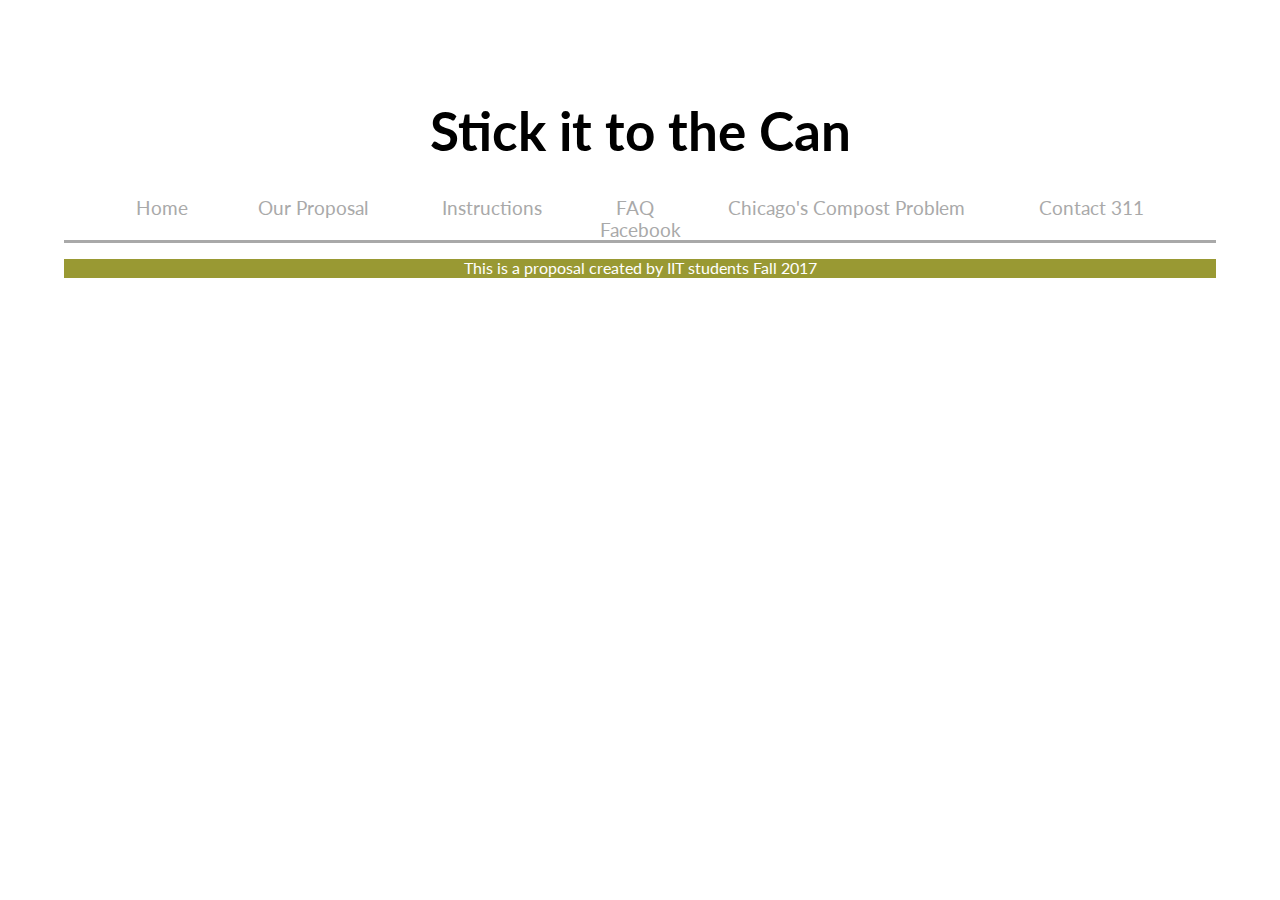
==== contact311.html @ 52d9da7b "made all links at least work, but faq and contact311 don't have anything. Linked to facebook" ====
<!DOCTYPE html>
<html lang="en">
<head>
    <meta charset="UTF-8">
    <title>Stick it to the Can</title>
    <link rel="stylesheet" type="text/css" href="normalize.css" />
    <link rel="stylesheet" type="text/css" href="style.css" />
    <link href="https://fonts.googleapis.com/css?family=Lato" rel="stylesheet">
</head>
<body>
<div id= wrapper>
    <section id= "title">
        <h1>Stick it to the Can</h1>
    </section>
    <header id="nav">
        <nav>
            <ul>
                <li><a href="index.html">Home</a>
                <li><a href="proposal.html">Our Proposal</a></li>
                <li><a href="instruction.html">Instructions</a></li>
                <li><a href="faq.html">FAQ</a></li>
                <li><a href="chicagoproblem.html">Chicago's Compost Problem</a></li>
                <li><a href="contact311.html">Contact 311</a></li>
                <li><a href="https://www.facebook.com/StickItToTheCan/" target="_blank">Facebook</a></li>
            </ul>
        </nav>
    </header>
    <section id="contact311">

    </section>
    <footer id="footer">
        <p>This is a proposal created by IIT students Fall 2017</p>
    </footer>
</div>
</body>
</html>
---- style.css ----
#wrapper{
    width: auto;
    margin: 5%;
    /*padding: 5%, 5%;*/
    align-content: center;
}
#nav ul {
    color:black;
    font-family: 'Lato', sans-serif;
    list-style-type:none;
    padding: 0;
    margin: 20px 0 0 0;
    text-align: center;
    border-bottom: 3px solid darkgray;
}
#nav ul li {
    margin: 0 15px;
    display: inline-block;
}
#nav ul li a {
    clear: left;   
    text-decoration: none;
    color: darkgray;
    font-size: 19px;
    padding: 20px;
}
#nav ul li a:hover{
    color: black;
}
#title{
    font-family: 'Lato', sans-serif;
    text-align: center;
    font-size: 20pt;
}
#slideshow{
    text-align: center;
    padding: 2%;
}
#footer{
    font-family: 'Lato', sans-serif;
    color: white;
    text-align: center;
    width: 100%;
    background-color:#999933;
}
#aboutus{
    font-family: 'Lato', sans-serif;
    font-size: 15pt;
    font-weight: 400;
    text-align: center;
    line-height: 150%;
    padding: 2%;
}
#summary{
    font-family: 'Lato', sans-serif;
    font-size: 15pt;
    font-weight: 400;
    text-align: center;
    line-height: 150%;
    padding: 2%;
}
#instruction{
    text-align: center;
    padding: 2%;
}
#alternatives{
    font-family: 'Lato', sans-serif;
    font-size: 15pt;
    font-weight: 500;
    line-height: 150%;
    padding: 3%;
    width: 70%;
    position: absolute;
    left: 20%;
}
#alternatives h2{
    text-align: center;
    font-size: 20pt;
    font-weight: 700;
    text-decoration: underline;
} 
#alternatives h3{
    text-align: center;
    font-size: 18pt;
    font-weight: 600;
    text-decoration: underline;
} 
#alternatives ol{
    list-style-position: inside;
    padding-left: 22em;
    font-size: 16pt;
}
#compoststeps ol{
    font-size: 17pt;
    padding-left: 2em;
    line-height: 2em;
}

#yardwasteinfo {
    font-family: 'Lato', sans-serif;
    font-size: 15pt;
    font-weight: 400;
    text-align: center;
    line-height: 150%;
    padding: 2%;
}
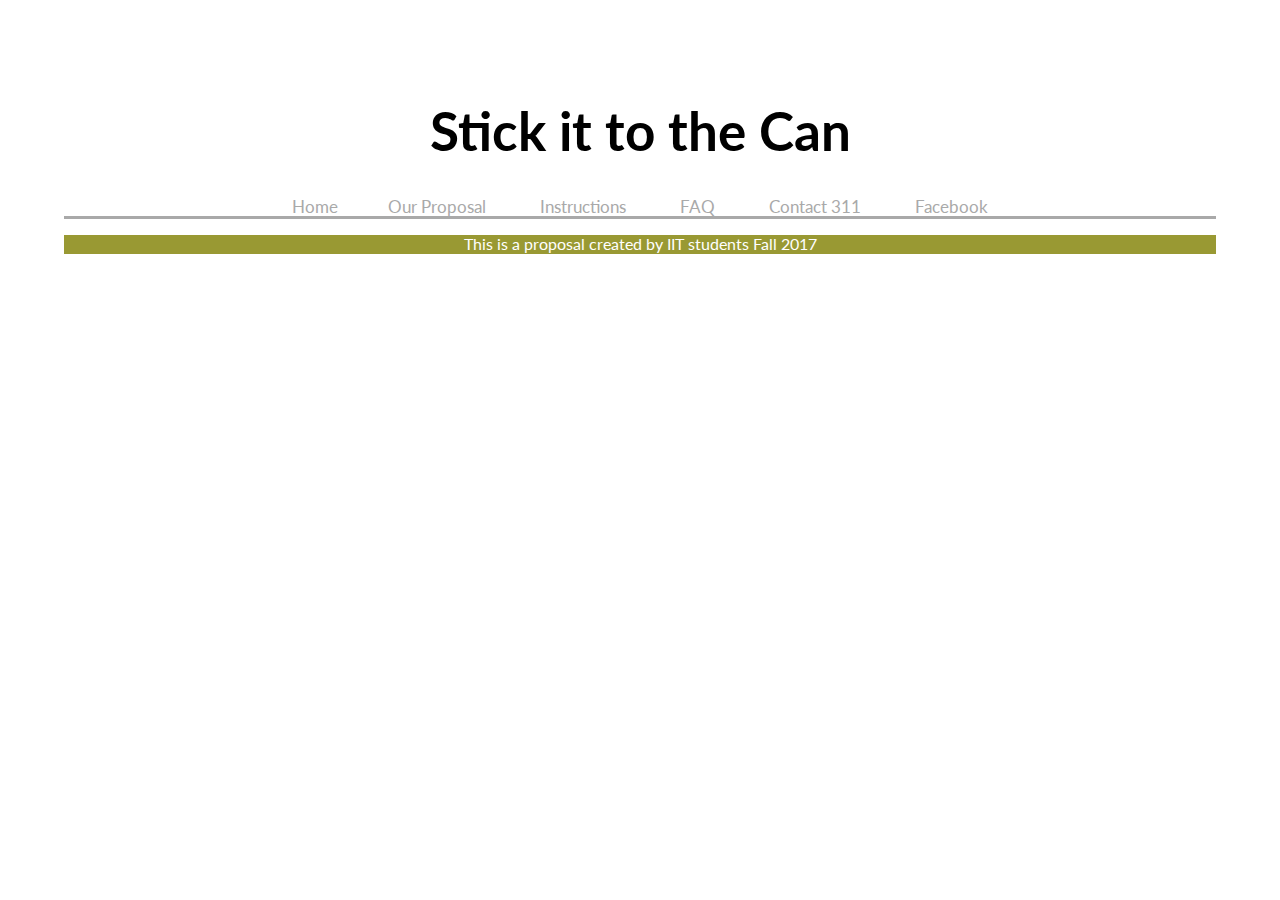
==== commit 74959cea: "removed chicagoproblem.html, added link to homepage" ====
--- a/contact311.html
+++ b/contact311.html
@@ -19,7 +19,6 @@
                 <li><a href="proposal.html">Our Proposal</a></li>
                 <li><a href="instruction.html">Instructions</a></li>
                 <li><a href="faq.html">FAQ</a></li>
-                <li><a href="chicagoproblem.html">Chicago's Compost Problem</a></li>
                 <li><a href="contact311.html">Contact 311</a></li>
                 <li><a href="https://www.facebook.com/StickItToTheCan/" target="_blank">Facebook</a></li>
             </ul>
--- a/style.css
+++ b/style.css
@@ -14,14 +14,14 @@
     border-bottom: 3px solid darkgray;
 }
 #nav ul li {
-    margin: 0 15px;
+    margin: 0 5px;
     display: inline-block;
 }
 #nav ul li a {
     clear: left;   
     text-decoration: none;
     color: darkgray;
-    font-size: 19px;
+    font-size: 17px;
     padding: 20px;
 }
 #nav ul li a:hover{
@@ -63,15 +63,22 @@
     text-align: center;
     padding: 2%;
 }
+#instruction h2{
+    font-family: 'Lato', sans-serif;
+    font-size: 15pt;
+    text-align: center;
+    font-size: 20pt;
+    font-weight: 700;
+    text-decoration: underline;
+}
 #alternatives{
     font-family: 'Lato', sans-serif;
     font-size: 15pt;
     font-weight: 500;
     line-height: 150%;
     padding: 3%;
-    width: 70%;
-    position: absolute;
-    left: 20%;
+    text-align: center;
+    padding: 2%;
 }
 #alternatives h2{
     text-align: center;
@@ -87,7 +94,6 @@
 } 
 #alternatives ol{
     list-style-position: inside;
-    padding-left: 22em;
     font-size: 16pt;
 }
 #compoststeps ol{
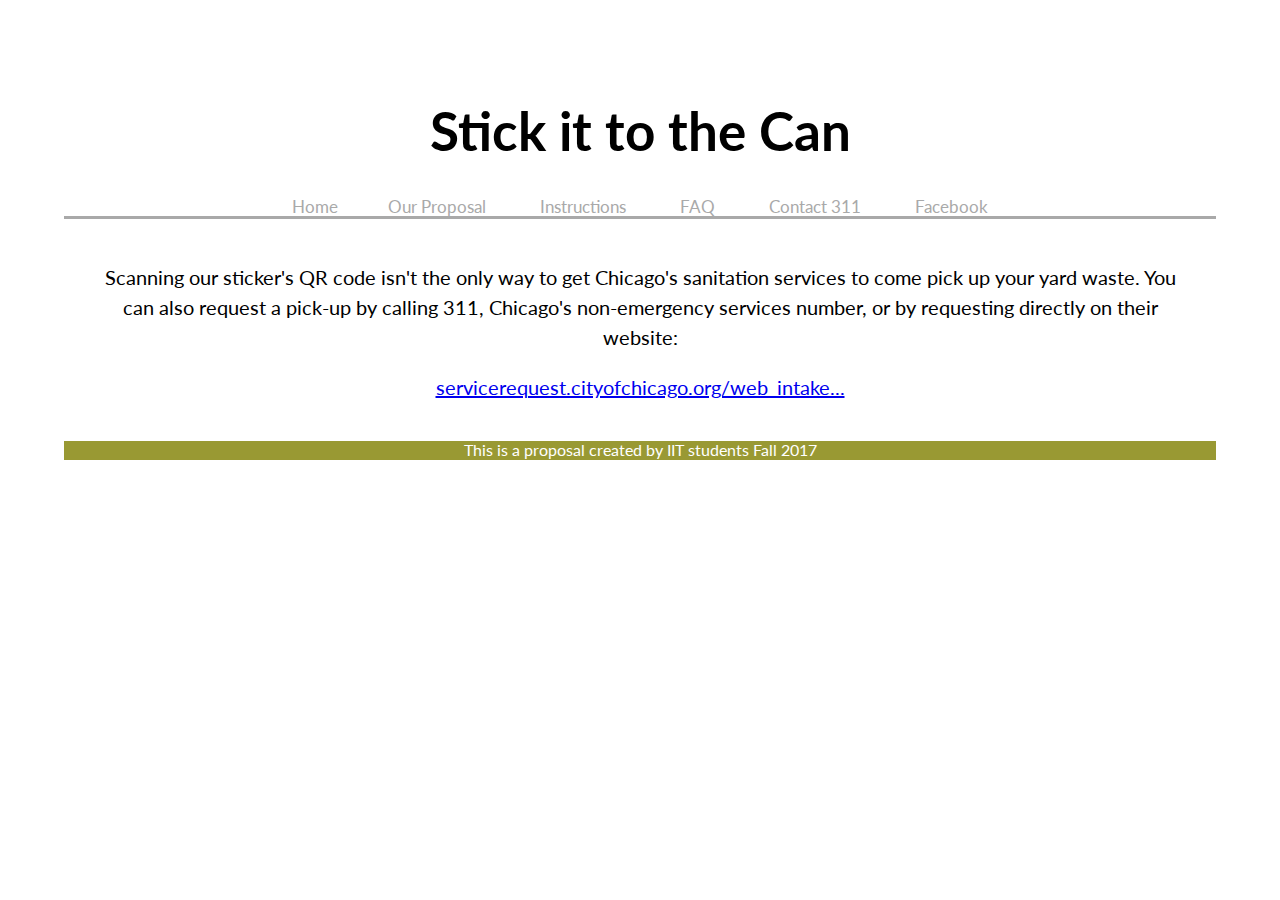
==== commit ede8f4ac: "added to contact311 page" ====
--- a/contact311.html
+++ b/contact311.html
@@ -25,7 +25,9 @@
         </nav>
     </header>
     <section id="contact311">
-
+        <p>Scanning our sticker's QR code isn't the only way to get Chicago's sanitation services to come pick up your yard waste. You can also request a pick-up by calling 311, Chicago's non-emergency services number, or by requesting directly on their website: </p>
+        <a href="https://servicerequest.cityofchicago.org/web_intake_chic/Controller?op=locform&invSRType=SCQ&invSRDesc=Yard%20Waste&locreq=N&stnumreqd=N" target="_blank">
+            servicerequest.cityofchicago.org/web_intake...</a>
     </section>
     <footer id="footer">
         <p>This is a proposal created by IIT students Fall 2017</p>
--- a/style.css
+++ b/style.css
@@ -110,3 +110,12 @@
     line-height: 150%;
     padding: 2%;
 }
+
+#contact311 {
+    font-family: 'Lato', sans-serif;
+    font-size: 15pt;
+    font-weight: 400;
+    text-align: center;
+    line-height: 150%;
+    padding: 2%;
+}
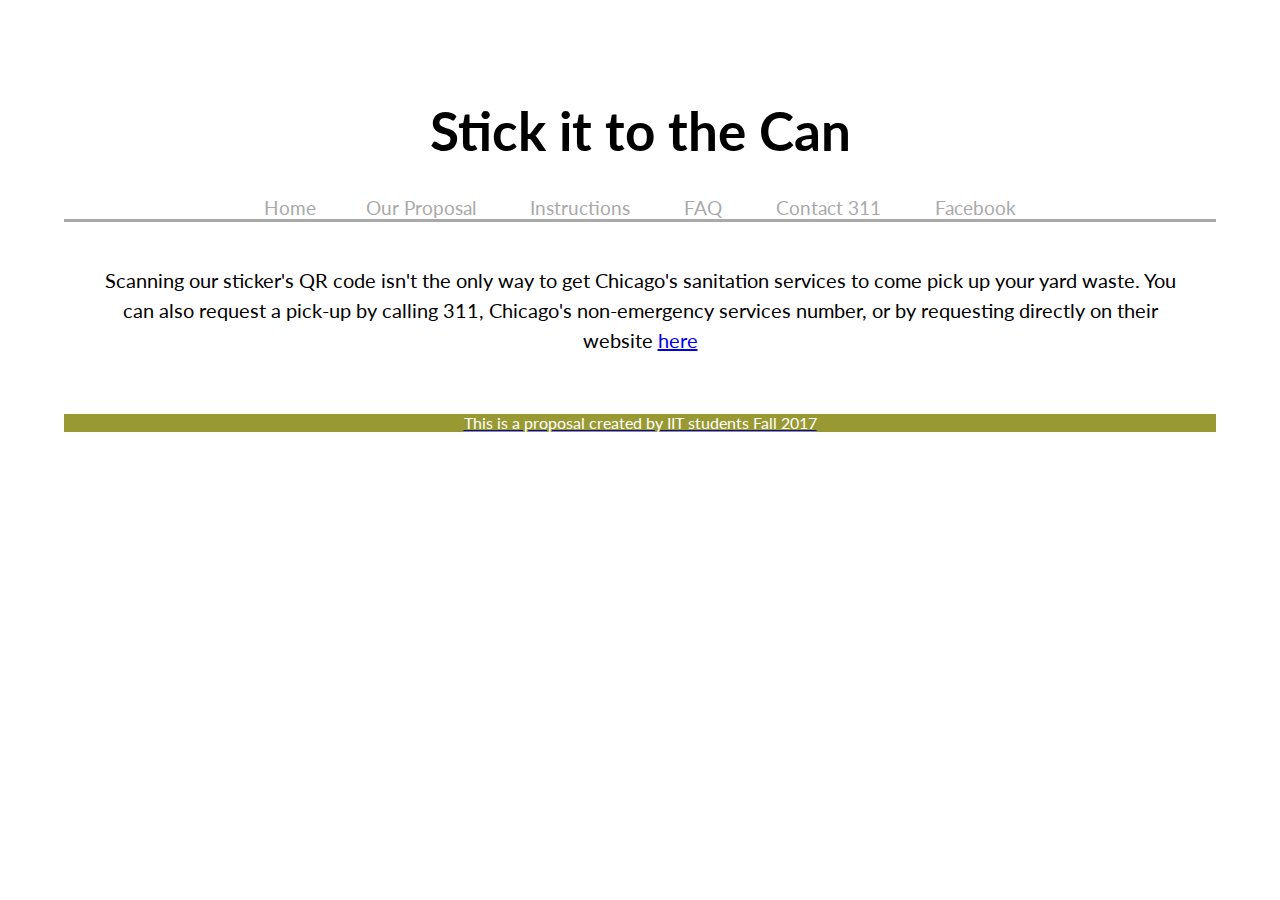
==== commit 588d7027: "condense link" ====
--- a/contact311.html
+++ b/contact311.html
@@ -25,13 +25,12 @@
         </nav>
     </header>
     <section id="contact311">
-        <p>Scanning our sticker's QR code isn't the only way to get Chicago's sanitation services to come pick up your yard waste. You can also request a pick-up by calling 311, Chicago's non-emergency services number, or by requesting directly on their website: </p>
+        <p>Scanning our sticker's QR code isn't the only way to get Chicago's sanitation services to come pick up your yard waste. You can also request a pick-up by calling 311, Chicago's non-emergency services number, or by requesting directly on their website <a href="https://servicerequest.cityofchicago.org/web_intake_chic/Controller?op=locform&invSRType=SCQ&invSRDesc=Yard%20Waste&locreq=N&stnumreqd=N">here</p>
         <a href="https://servicerequest.cityofchicago.org/web_intake_chic/Controller?op=locform&invSRType=SCQ&invSRDesc=Yard%20Waste&locreq=N&stnumreqd=N" target="_blank">
-            servicerequest.cityofchicago.org/web_intake...</a>
     </section>
     <footer id="footer">
         <p>This is a proposal created by IIT students Fall 2017</p>
     </footer>
 </div>
 </body>
-</html>+</html>
--- a/style.css
+++ b/style.css
@@ -21,7 +21,7 @@
     clear: left;   
     text-decoration: none;
     color: darkgray;
-    font-size: 17px;
+    font-size: 19px;
     padding: 20px;
 }
 #nav ul li a:hover{
